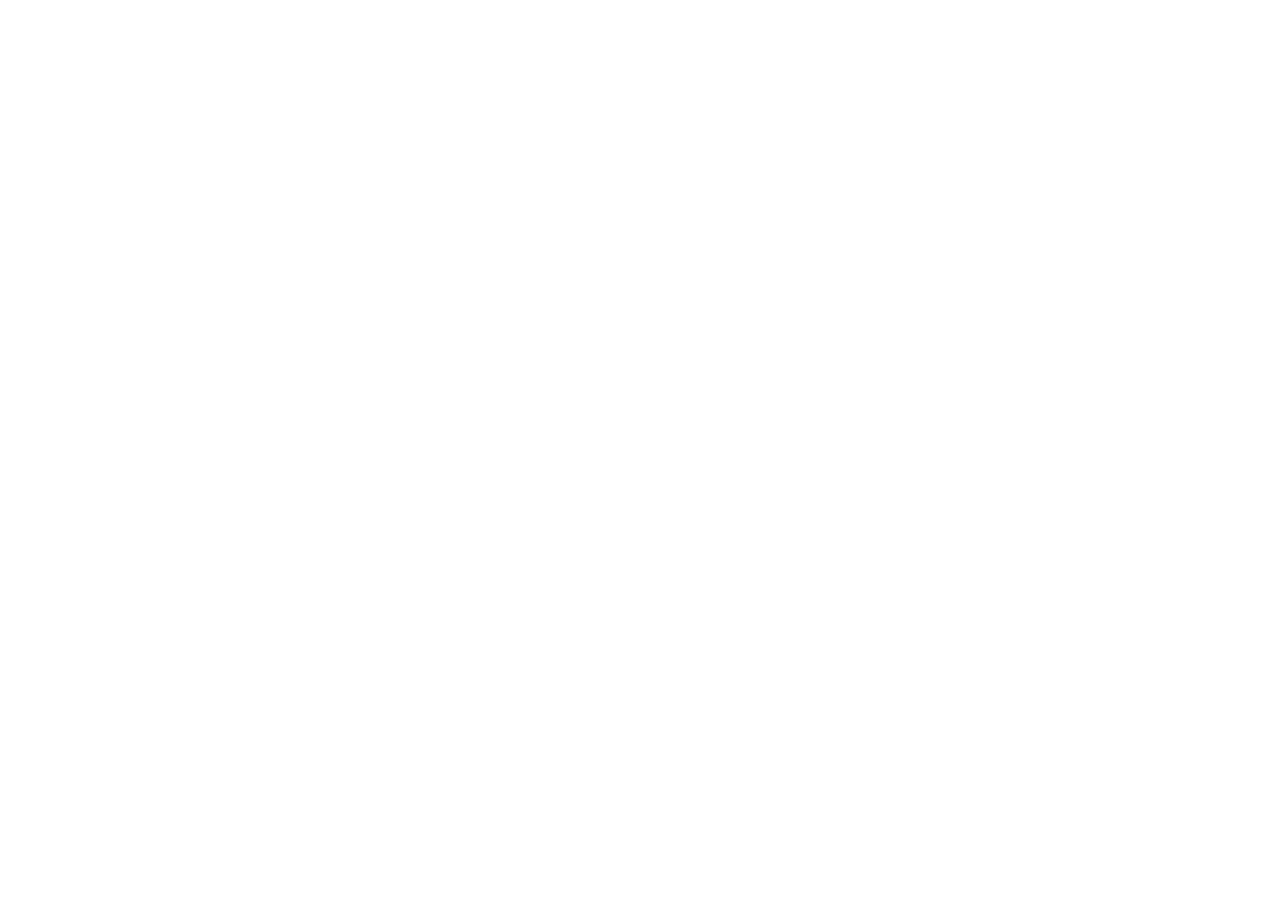
==== home.html @ f684f216 "first commit" ====
<!DOCTYPE html>
<html lang="en">
<head>
    <meta charset="UTF-8">
    <meta name="viewport" content="width=device-width, initial-scale=1.0">
    <title>Town hall Page</title>
</head>
<body>
    
</body>
</html>
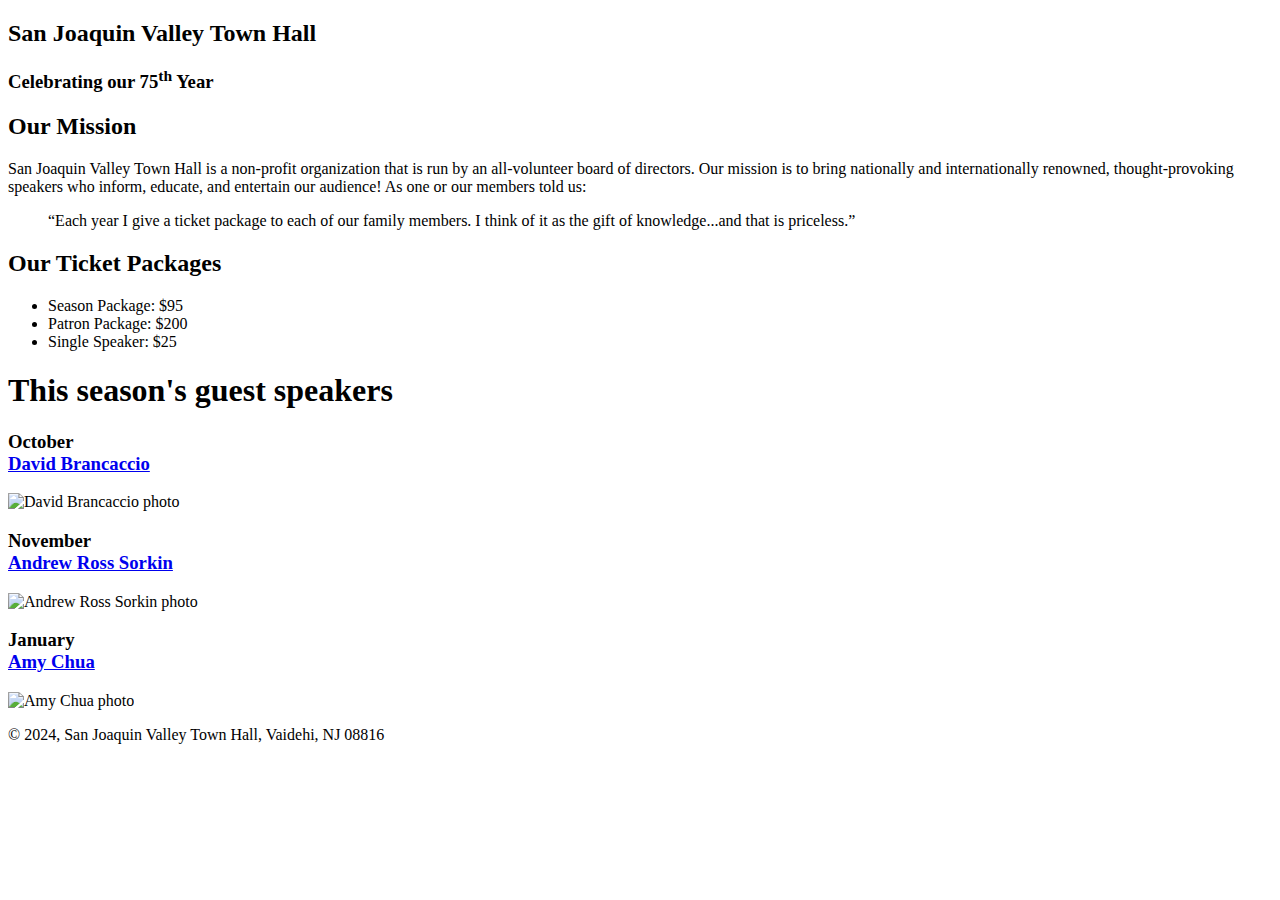
==== commit 1bf5f712: "page layout" ====
--- a/home.html
+++ b/home.html
@@ -1,11 +1,49 @@
 <!DOCTYPE html>
 <html lang="en">
-<head>
-    <meta charset="UTF-8">
-    <meta name="viewport" content="width=device-width, initial-scale=1.0">
-    <title>Town hall Page</title>
-</head>
-<body>
-    
-</body>
-</html>+  <head>
+    <meta charset="UTF-8" />
+    <meta name="viewport" content="width=device-width, initial-scale=1.0" />
+    <title>San Joaquin Valley Town Hall</title>
+    <link rel="shortcut icon" href="images/favicon.ico" />
+  </head>
+
+  <body>
+    <header>
+      <h2>San Joaquin Valley Town Hall</h2>
+      <h3>Celebrating our 75<sup>th</sup> Year</h3>
+    </header>
+
+    <main>
+      <h2>Our Mission</h2>
+      <p>
+        San Joaquin Valley Town Hall is a non-profit organization that is run by
+        an all-volunteer board of directors. Our mission is to bring nationally
+        and internationally renowned, thought-provoking speakers who inform,
+        educate, and entertain our audience! As one or our members told us:
+      </p>
+      <blockquote>
+        &ldquo;Each year I give a ticket package to each of our family members.
+        I think of it as the gift of knowledge...and that is priceless.&rdquo;
+      </blockquote>
+
+      <h2>Our Ticket Packages</h2>
+		<ul>
+			<li>Season Package: $95</li>
+			<li>Patron Package: $200</li>
+			<li>Single Speaker: $25</li>
+		</ul>
+
+		<h1>This season's guest speakers</h1>
+		<h3>October<br><a href="speakers/brancaccio.html">David Brancaccio</a></h3>
+		<img src="images/brancaccio75.jpg" alt="David Brancaccio photo">
+		<h3>November<br><a href="speakers/sorkin.html">Andrew Ross Sorkin</a></h3>
+		<img src="images/sorkin75.jpg" alt="Andrew Ross Sorkin photo">
+		<h3>January<br><a href="speakers/chua.html">Amy Chua</a></h3>
+		<img src="images/chua75.jpg" alt="Amy Chua photo">
+    </main>
+
+    <footer>
+        <p>&copy; 2024, San Joaquin Valley Town Hall, Vaidehi, NJ 08816</p>
+    </footer>
+  </body>
+</html>
